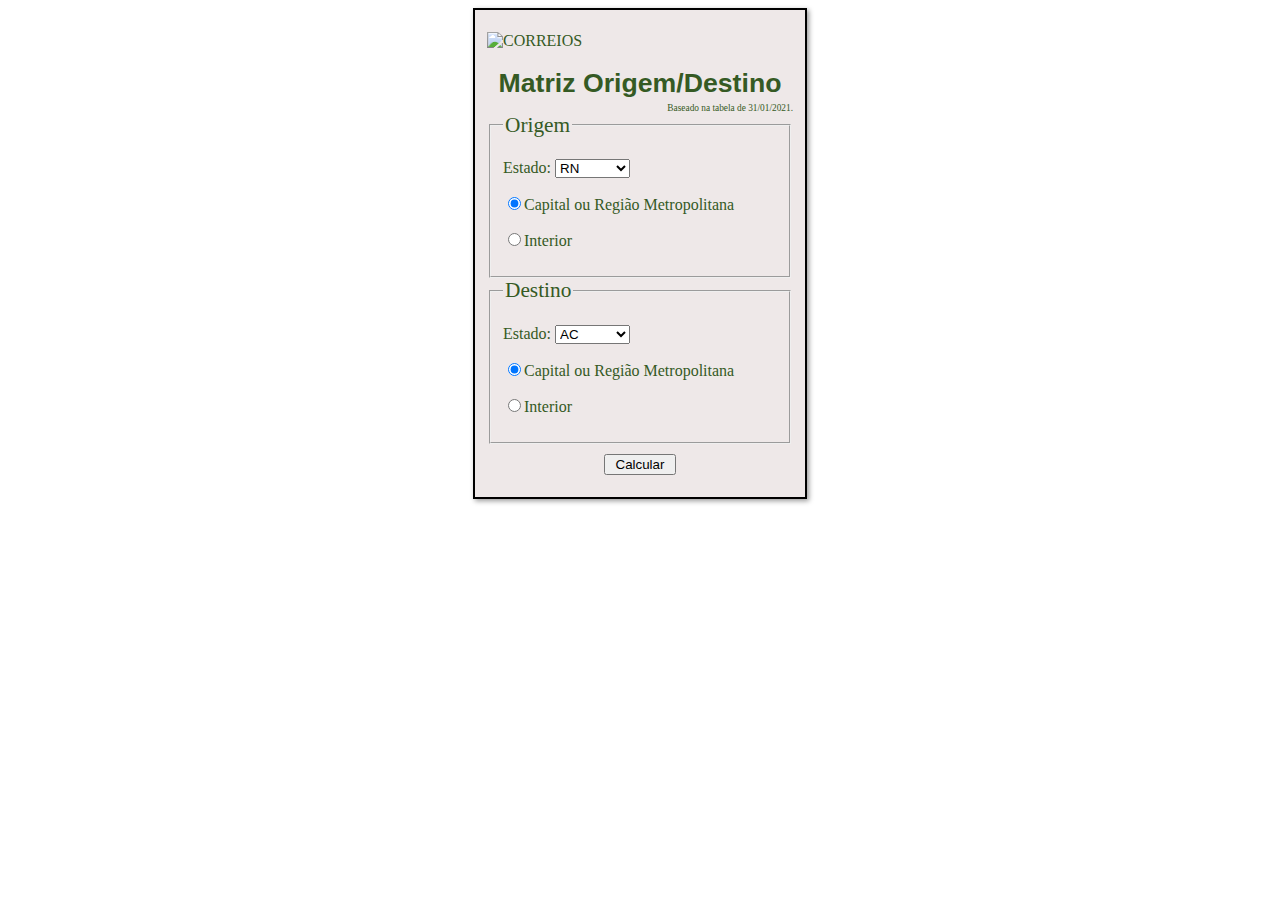
==== index.html @ 03455398 "Version 1.0" ====
<!DOCTYPE html>
<html lang="pt-br">
<head>
    <meta charset="UTF-8">
    <meta http-equiv="X-UA-Compatible" content="IE=edge">
    <meta name="viewport" content="width=device-width, initial-scale=1.0">
    <meta name="author" content="Cleantho">
    <title>Correios - Correios, o maior operador logístico do Brasil.</title>
    <link rel="icon" type="image/png" href="https://www.correios.com.br/++theme++tema-do-portal-correios/static/imagens/favicon-32x32.png" sizes="32x32">
    <link rel="stylesheet" href="style.css">
    <script src="script.js"></script>
</head>
<body>    
    <form action="funcao()" name="campo" id="campo">
        <img src="https://www.correios.com.br/++theme++tema-do-portal-correios/static/imagens/correios.svg" alt="CORREIOS" id="logo">
        <h1>Matriz Origem/Destino</h1>
        <p id="data">Baseado na tabela de 31/01/2021.</p>
        <fieldset><legend>Origem</legend>
            <p><label for="origem">Estado:</label>
            <select name="origem" id="origem" onchange="mudou()">
                <option value="0">AC
                </option><option value="1">AL 
                </option><option value="2">AM 
                </option><option value="3">AP 
                </option><option value="4">BA 
                </option><option value="5">CE 
                </option><option value="6">DF 
                </option><option value="7">ES 
                </option><option value="8">GO 
                </option><option value="9">MA 
                </option><option value="10">MG 
                </option><option value="11">MS 
                </option><option value="12">MT 
                </option><option value="13">PA 
                </option><option value="14">PB 
                </option><option value="15">PE 
                </option><option value="16">PI 
                </option><option value="17">PR 
                </option><option value="18">RJ 
                </option><option value="19" selected>RN 
                </option><option value="20">RO 
                </option><option value="21">RR 
                </option><option value="22">RS 
                </option><option value="23">SC 
                </option><option value="24">SE 
                </option><option value="25">SP 
                </option><option value="26">TO
                </option>
            </select>
            </p>
            <p><input type="radio" name="ori" id="capOri" value="c" checked onchange="mudou()"><label for="capOri">Capital ou Região Metropolitana</label></p>
            <p><input type="radio" name="ori" id="intOri" value="i" onchange="mudou()"><label for="intOri">Interior</label></p>	    
	    </fieldset>
	    <fieldset><legend>Destino</legend>
            <p><label for="destino">Estado:</label>
            <select name="destino" id="destino" onchange="mudou()">
                <option value="0">AC
                </option><option value="1">AL 
                </option><option value="2">AM 
                </option><option value="3">AP 
                </option><option value="4">BA 
                </option><option value="5">CE 
                </option><option value="6">DF 
                </option><option value="7">ES 
                </option><option value="8">GO 
                </option><option value="9">MA 
                </option><option value="10">MG 
                </option><option value="11">MS 
                </option><option value="12">MT 
                </option><option value="13">PA 
                </option><option value="14">PB 
                </option><option value="15">PE 
                </option><option value="16">PI 
                </option><option value="17">PR 
                </option><option value="18">RJ 
                </option><option value="19">RN 
                </option><option value="20">RO 
                </option><option value="21">RR 
                </option><option value="22">RS 
                </option><option value="23">SC 
                </option><option value="24">SE 
                </option><option value="25">SP 
                </option><option value="26">TO
                </option>
            </select>
            </p>
            <p><input type="radio" name="dest" id="capDest" value="c" checked onchange="mudou()"><label for="capDest">Capital ou Região Metropolitana</label></p>
            <p><input type="radio" name="dest" id="intDest" value="i" onchange="mudou()"><label for="intDest">Interior</label></p>
        </fieldset>
        <p id="bot"><input type="button" value=" Calcular " id="botao" onclick="funcao()"></p>
    </form>
<br>
<div id="resultado"></div>
</body>
</html>
---- style.css ----
body{
    background-color: rgba(255, 255, 255, 0.9);
    color: rgb(53, 90, 36);
    
}
h1{
    text-align: center;
    font-family: Arial, Helvetica, sans-serif;
    font-size: 20pt;
    margin-bottom: 4px;
}
form#campo{
    margin: auto;
    width: 306px;
    padding: 12px;
    border: double 2px black ;
    background-color: rgba(236, 229, 229, 0.9);
    box-shadow: 2px 2px 5px rgba(0 , 0, 0, .4);
}         
legend{
    font-size: 16pt;
}
select{
    width: 75px;
}
p#bot{
    text-align: center;
    margin: 10px;
}
p#data{
    font-size: 7pt;
    text-align: right;    
    margin: 0px;
}
img#logo{            
    width: 50%;
    height: 50%;
    margin-top: 10px;
    margin-bottom: 0px;
}
div#resultado{
    opacity: 0;
    margin: auto;
    width: 330px;
    border: double 2px black ;            
    background-color: rgba(236, 229, 229, 0.9);
    box-shadow: 2px 2px 5px rgba(0 , 0, 0, .4);
    text-align: center;	
    font-size: 40pt;
    color: red;
}
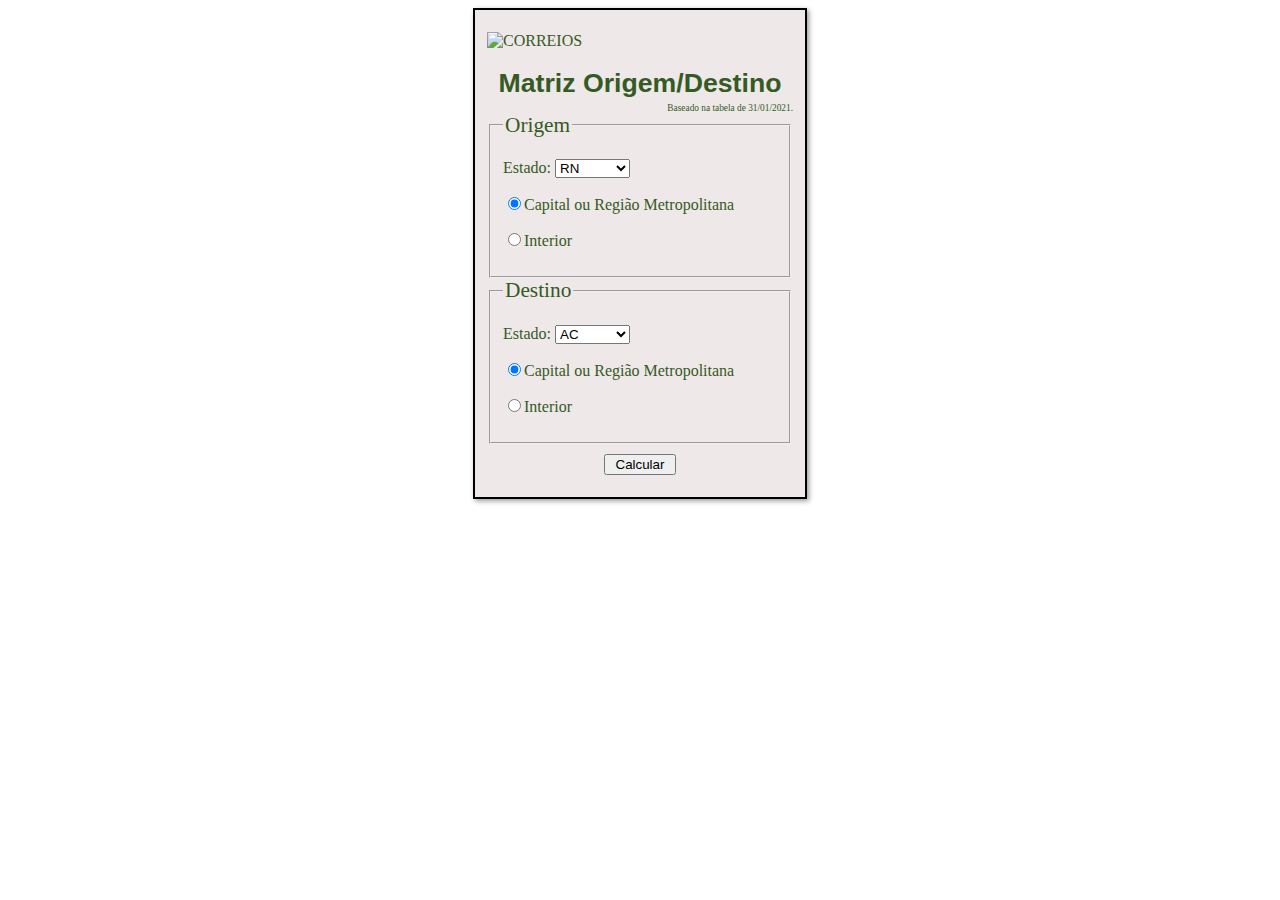
==== commit cc00c819: "Update index.html" ====
--- a/index.html
+++ b/index.html
@@ -11,7 +11,7 @@
     <script src="script.js"></script>
 </head>
 <body>    
-    <form action="funcao()" name="campo" id="campo">
+    <form name="campo" id="campo">
         <img src="https://www.correios.com.br/++theme++tema-do-portal-correios/static/imagens/correios.svg" alt="CORREIOS" id="logo">
         <h1>Matriz Origem/Destino</h1>
         <p id="data">Baseado na tabela de 31/01/2021.</p>
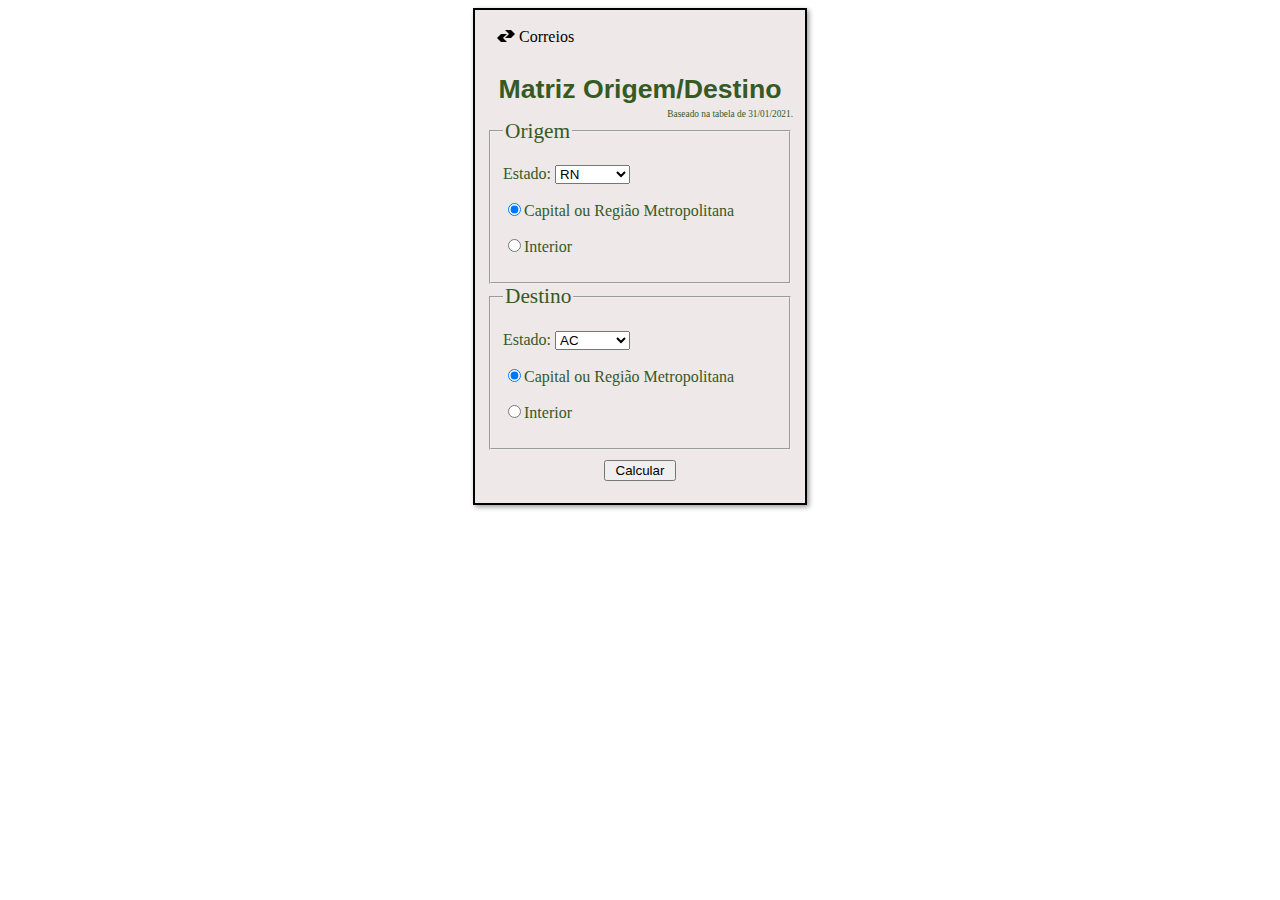
==== commit 001d3287: "Update Matriz" ====
--- a/index.html
+++ b/index.html
@@ -12,7 +12,11 @@
 </head>
 <body>    
     <form name="campo" id="campo">
-        <img src="https://www.correios.com.br/++theme++tema-do-portal-correios/static/imagens/correios.svg" alt="CORREIOS" id="logo">
+        <svg class="logo">
+            <polygon class="mark m-white" points="8,8 14,8 18,12 14,16 8,16 12,12" />
+            <polygon class="mark m-white" points="0,16 4,12 10,12 6,16 10,20 4,20" />
+            <text class="mark m-white" x="22" y="20">Correios</text>
+        </svg>
         <h1>Matriz Origem/Destino</h1>
         <p id="data">Baseado na tabela de 31/01/2021.</p>
         <fieldset><legend>Origem</legend>
--- a/style.css
+++ b/style.css
@@ -1,51 +1,66 @@
-body{
+body {
     background-color: rgba(255, 255, 255, 0.9);
     color: rgb(53, 90, 36);
-    
+
 }
-h1{
+
+h1 {
     text-align: center;
     font-family: Arial, Helvetica, sans-serif;
     font-size: 20pt;
     margin-bottom: 4px;
 }
-form#campo{
+
+form#campo {
     margin: auto;
     width: 306px;
     padding: 12px;
-    border: double 2px black ;
+    border: double 2px black;
     background-color: rgba(236, 229, 229, 0.9);
-    box-shadow: 2px 2px 5px rgba(0 , 0, 0, .4);
-}         
-legend{
+    box-shadow: 2px 2px 5px rgba(0, 0, 0, .4);
+}
+
+legend {
     font-size: 16pt;
 }
-select{
+
+select {
     width: 75px;
 }
-p#bot{
+
+p#bot {
     text-align: center;
     margin: 10px;
 }
-p#data{
+
+p#data {
     font-size: 7pt;
-    text-align: right;    
+    text-align: right;
     margin: 0px;
 }
-img#logo{            
+
+img#logo {
     width: 50%;
     height: 50%;
     margin-top: 10px;
     margin-bottom: 0px;
 }
-div#resultado{
+
+div#resultado {
     opacity: 0;
     margin: auto;
     width: 330px;
-    border: double 2px black ;            
+    border: double 2px black;
     background-color: rgba(236, 229, 229, 0.9);
-    box-shadow: 2px 2px 5px rgba(0 , 0, 0, .4);
-    text-align: center;	
+    box-shadow: 2px 2px 5px rgba(0, 0, 0, .4);
+    text-align: center;
     font-size: 40pt;
     color: red;
-}        +}
+
+svg.logo {
+    position: relative;
+    left: 10px;
+    width: 90px;
+    height: 30px;
+}